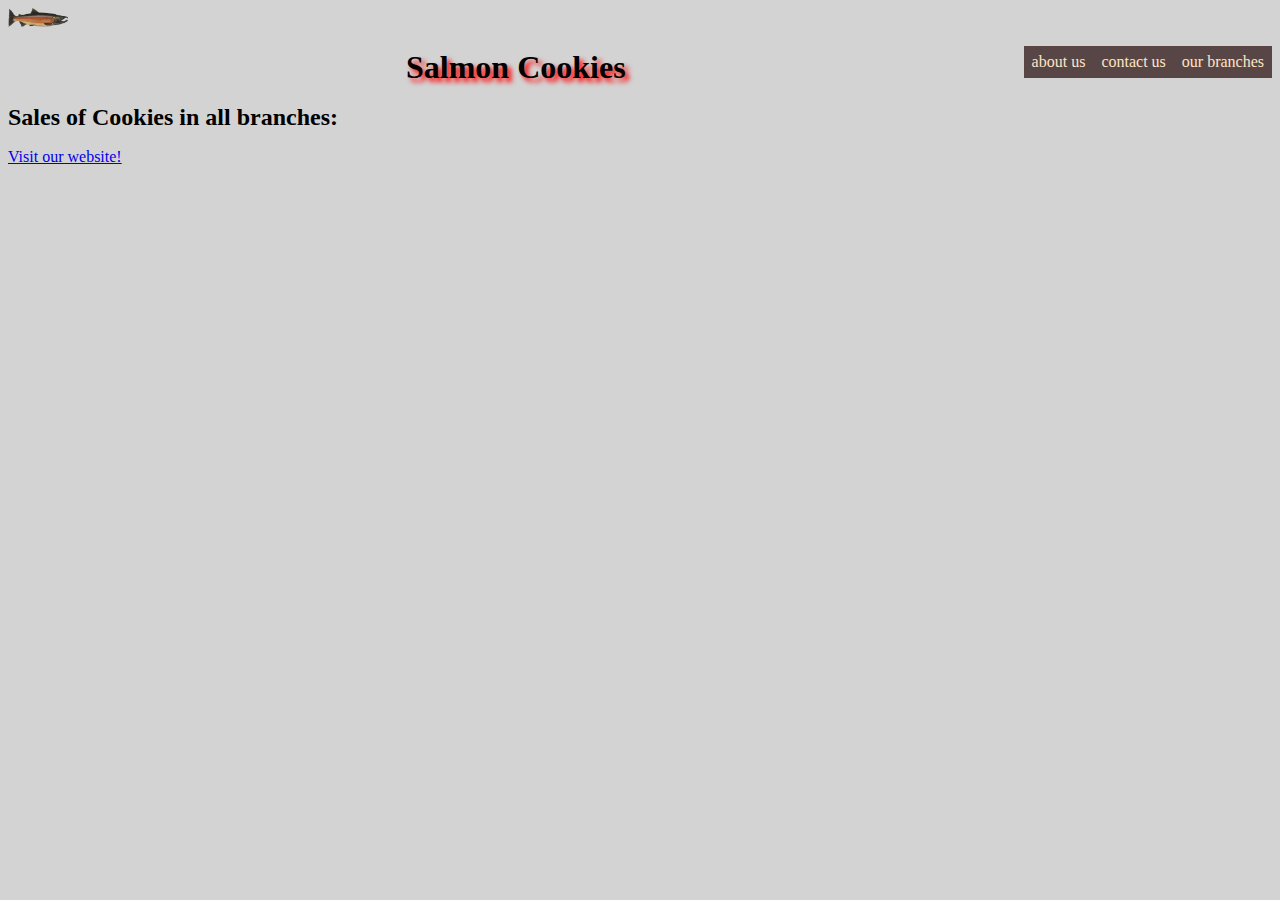
==== index.html @ 5496624d "creating salmon website on class06 branch; which calculates sales for the shop" ====
<!DOCTYPE html>
<html>
  <head>
    <title> Salmon Cookies </title>
    <link rel="stylesheet" href="css/reset.css">
    <link href="css/style.css" type="text/css" rel="stylesheet"/>
  </head>
  <body>
    <header>
        <nav>
        <img src="img/salmon.png" alt="logo">
     
      <ul>
          <li>our branches</li>
          <li>contact us</li>
          <li>about us</li>
      </ul>
    </nav>
    <h1> Salmon Cookies </h1>
    </header>
    <main>
      <h2>Sales of Cookies in all branches: </h2>
      <a href="sales.html">Visit our website!</a>
      
        

        <!-- generate this from js: -->
        <!-- <article>
          <h2>Frankie</h2>
          <p>Frankie is a British, he is age 3 months</p>
          <ul>
            <li>Chasing</li>
          </ul>
          <img src="./images/frankie.jpeg">
        </article> -->
        
      </div>
    </main>

    <footer>
    </footer>
    
  </body>
</html>
---- css/style.css ----
body {
    background-color: #D3D3D3 ;
    
    }
    header img {
        width: 60px;        
      }
      header h1 {
          text-align: center;
          font-family: fantasy;
          text-shadow: 4px 4px 5px red;
      }
      
  
    div {
background-color:  #ff8c66
;
text-align: inherit;

    font-family: Arial, Helvetica, sans-serif;
     }

nav ul li {text-align:left;
 display: inline;
 float: right;
  padding: 8px;
  color: bisque;
  background-color: #584646;
}
    main ul li {
       list-style:circle ;  
       font-family: "Times New Roman", Times, serif;
       padding: 5px;
        color:	#0d0d64 ; 
     }
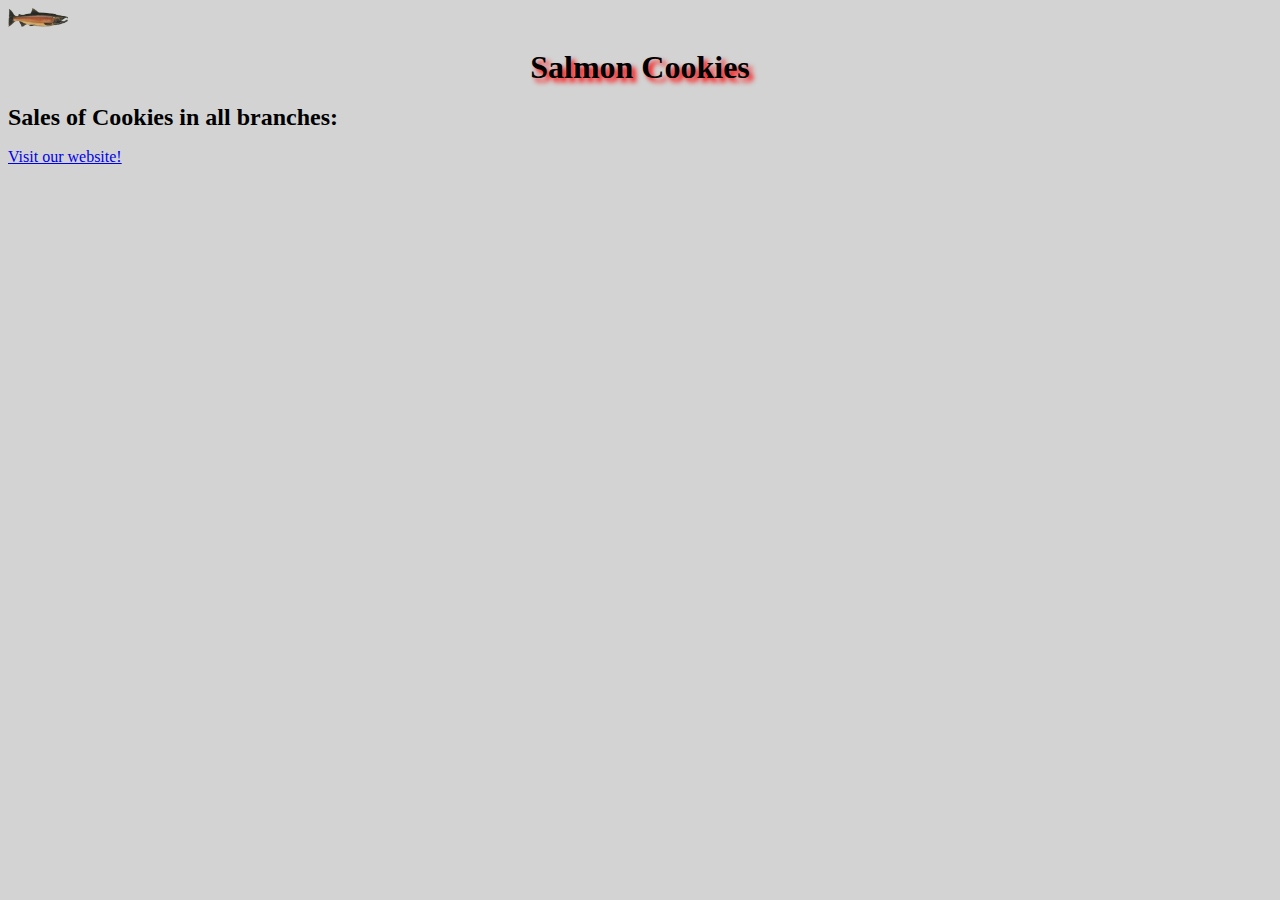
==== commit b54543f4: "edited solution for salmon - cookies using literal objects" ====
--- a/index.html
+++ b/index.html
@@ -10,11 +10,8 @@
         <nav>
         <img src="img/salmon.png" alt="logo">
      
-      <ul>
-          <li>our branches</li>
-          <li>contact us</li>
-          <li>about us</li>
-      </ul>
+        <a href="our branches"></a><a href="contact us"></a><a href="about us"></a>
+         
     </nav>
     <h1> Salmon Cookies </h1>
     </header>
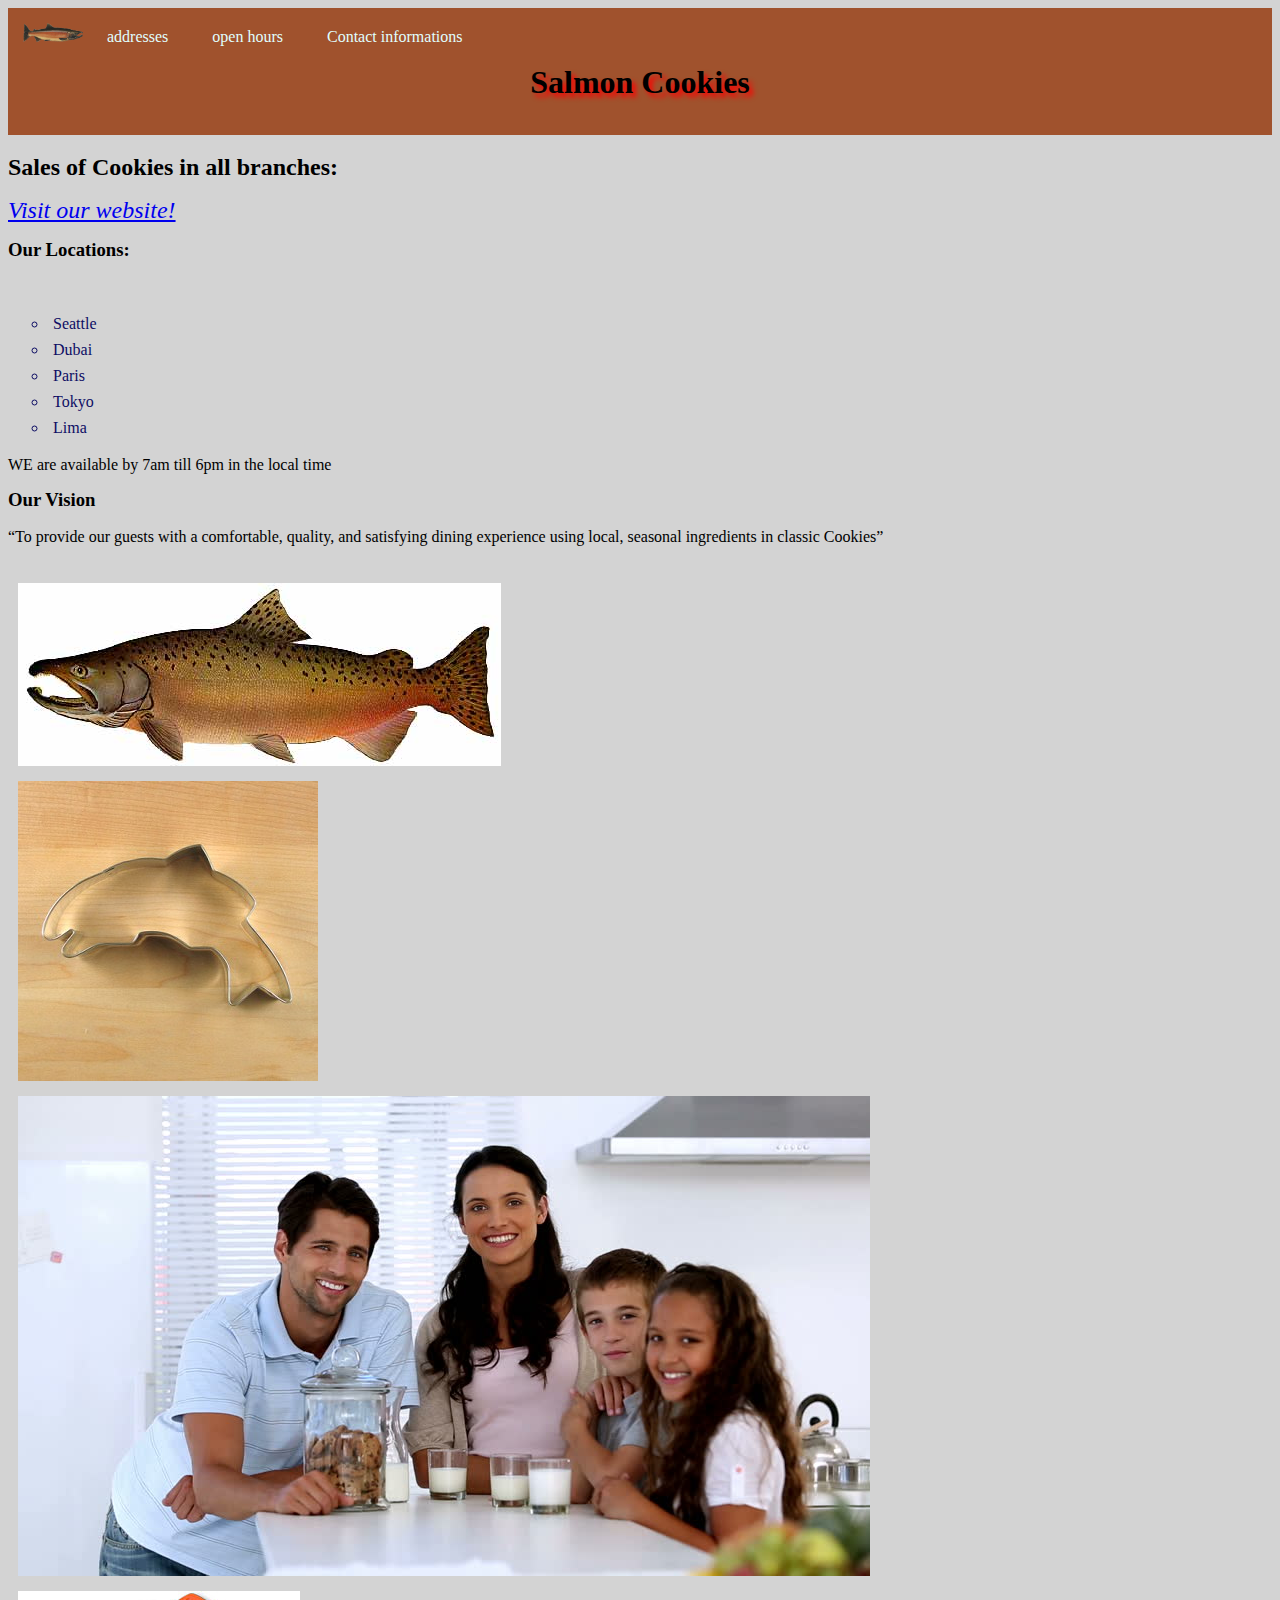
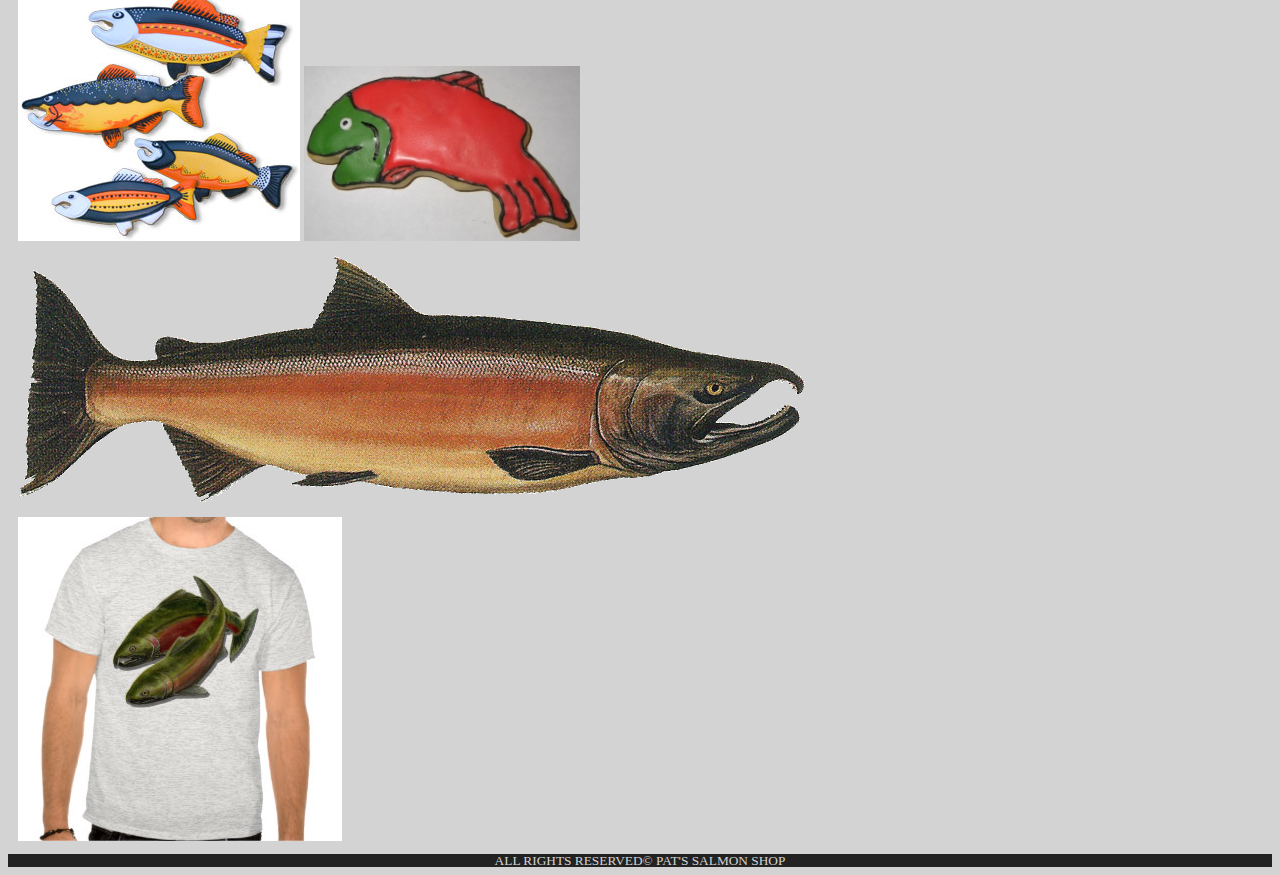
==== commit 5476c06f: "some practice on styling, gonna edit on it" ====
--- a/index.html
+++ b/index.html
@@ -3,14 +3,16 @@
   <head>
     <title> Salmon Cookies </title>
     <link rel="stylesheet" href="css/reset.css">
-    <link href="css/style.css" type="text/css" rel="stylesheet"/>
+    <link href="css/mainstyle.css" type="text/css" rel="stylesheet"/>
   </head>
   <body>
     <header>
         <nav>
         <img src="img/salmon.png" alt="logo">
      
-        <a href="our branches"></a><a href="contact us"></a><a href="about us"></a>
+        <a href="index.html/">addresses</a>
+        <a href="contact us">open hours</a>
+        <a href="about us">Contact informations</a>
          
     </nav>
     <h1> Salmon Cookies </h1>
@@ -18,8 +20,40 @@
     <main>
       <h2>Sales of Cookies in all branches: </h2>
       <a href="sales.html">Visit our website!</a>
-      
+      <section>
+        <h3>Our Locations:</h3><br>
+        <ul>
+          <li>Seattle</li>
+          <li>Dubai</li>
+          <li>Paris</li>
+          <li>Tokyo</li>
+          <li>Lima</li>
+        </ul>
         
+      </section>
+      <section><p>WE are available by 7am till 6pm in the local time </p></section>
+      <section>
+        <p>
+          <h3>Our Vision</h3>
+          “To provide our guests with a comfortable, quality, and satisfying dining experience using local, seasonal ingredients in classic Cookies”
+        </p>
+
+      </section>
+        
+      <section class="row">
+
+     <div class="column">
+        <img src="assets/chinook.jpg" alt="">
+        <img src="assets/cutter.jpeg" alt="">
+        
+        <img src="assets/family.jpg" alt="">
+        <img src="assets/fish.jpg" alt="">
+        <img src="assets/frosted-cookie.jpg" alt="">
+        <img src="assets/salmon.png" alt="">
+        <img src="assets/shirt.jpg" alt="">
+    </div>
+
+      </section>
 
         <!-- generate this from js: -->
         <!-- <article>
@@ -31,7 +65,7 @@
           <img src="./images/frankie.jpeg">
         </article> -->
         
-      </div>
+    <footer>ALL RIGHTS RESERVED&COPY PAT'S SALMON SHOP</footer>
     </main>
 
     <footer>
--- a/css/mainstyle.css
+++ b/css/mainstyle.css
@@ -0,0 +1,106 @@
+* {
+    box-sizing: border-box;
+  }
+body {
+    background-color: #D3D3D3 ;
+    
+    }
+    header img {
+        width: 60px;        
+      }
+      header h1 {
+          text-align: center;
+          font-family: fantasy;
+          text-shadow: 4px 4px 5px red;
+      }
+      header { background-color: #a0522d	;}
+      header  {
+   
+    padding: 15px;}
+nav a {
+    text-decoration: none;
+color: lightcyan;
+margin: 20px;
+text-align: end;
+align-items: center;
+justify-content: center;
+
+}
+      
+  
+    /* div {
+background-color:  #ff8c66
+;
+text-align: inherit;
+
+    font-family: Arial, Helvetica, sans-serif;
+     } */
+
+main section:nth-child(1) {text-align:left;
+ display: inline;
+ float: right;
+  padding: 8px;
+  color: bisque;
+  background-color: #584646;
+}
+    main ul li {
+       list-style:circle ;  
+       font-family: "Times New Roman", Times, serif;
+       padding: 5px;
+        color:	#0d0d64 ; 
+     }
+
+     table {
+        padding: 10px;
+        border: 2px solid black;
+        border-collapse: collapse;
+      }
+      td {
+        padding: 10px;
+        border: 1px solid black;
+        border-collapse: collapse;
+      }
+      th {
+        padding: 10px;
+        border: 1px solid black;
+        border-collapse: collapse;
+      }
+
+      footer {
+        text-align: center;
+        font-size: smaller;
+        background-color: #222;
+        color: #D3D3D3;
+      }
+
+      main a {
+        font-style: oblique;
+        font-size: x-large;
+        font-family: Georgia, 'Times New Roman', Times, serif;
+       text-align: center;
+      }
+
+       section:nth-child(4) {
+          display: grid;
+gap: 30px;
+display: flex;
+          display: inline;
+         
+      }
+
+      .column {
+        float: left;
+        width: 50%;
+        padding: 10px;
+      }
+      
+      .column img {
+        margin-top: 12px;
+      }
+      
+      /* Clear floats after the columns */
+      .row:after {
+        content: "";
+        display: table;
+        clear: both;
+      }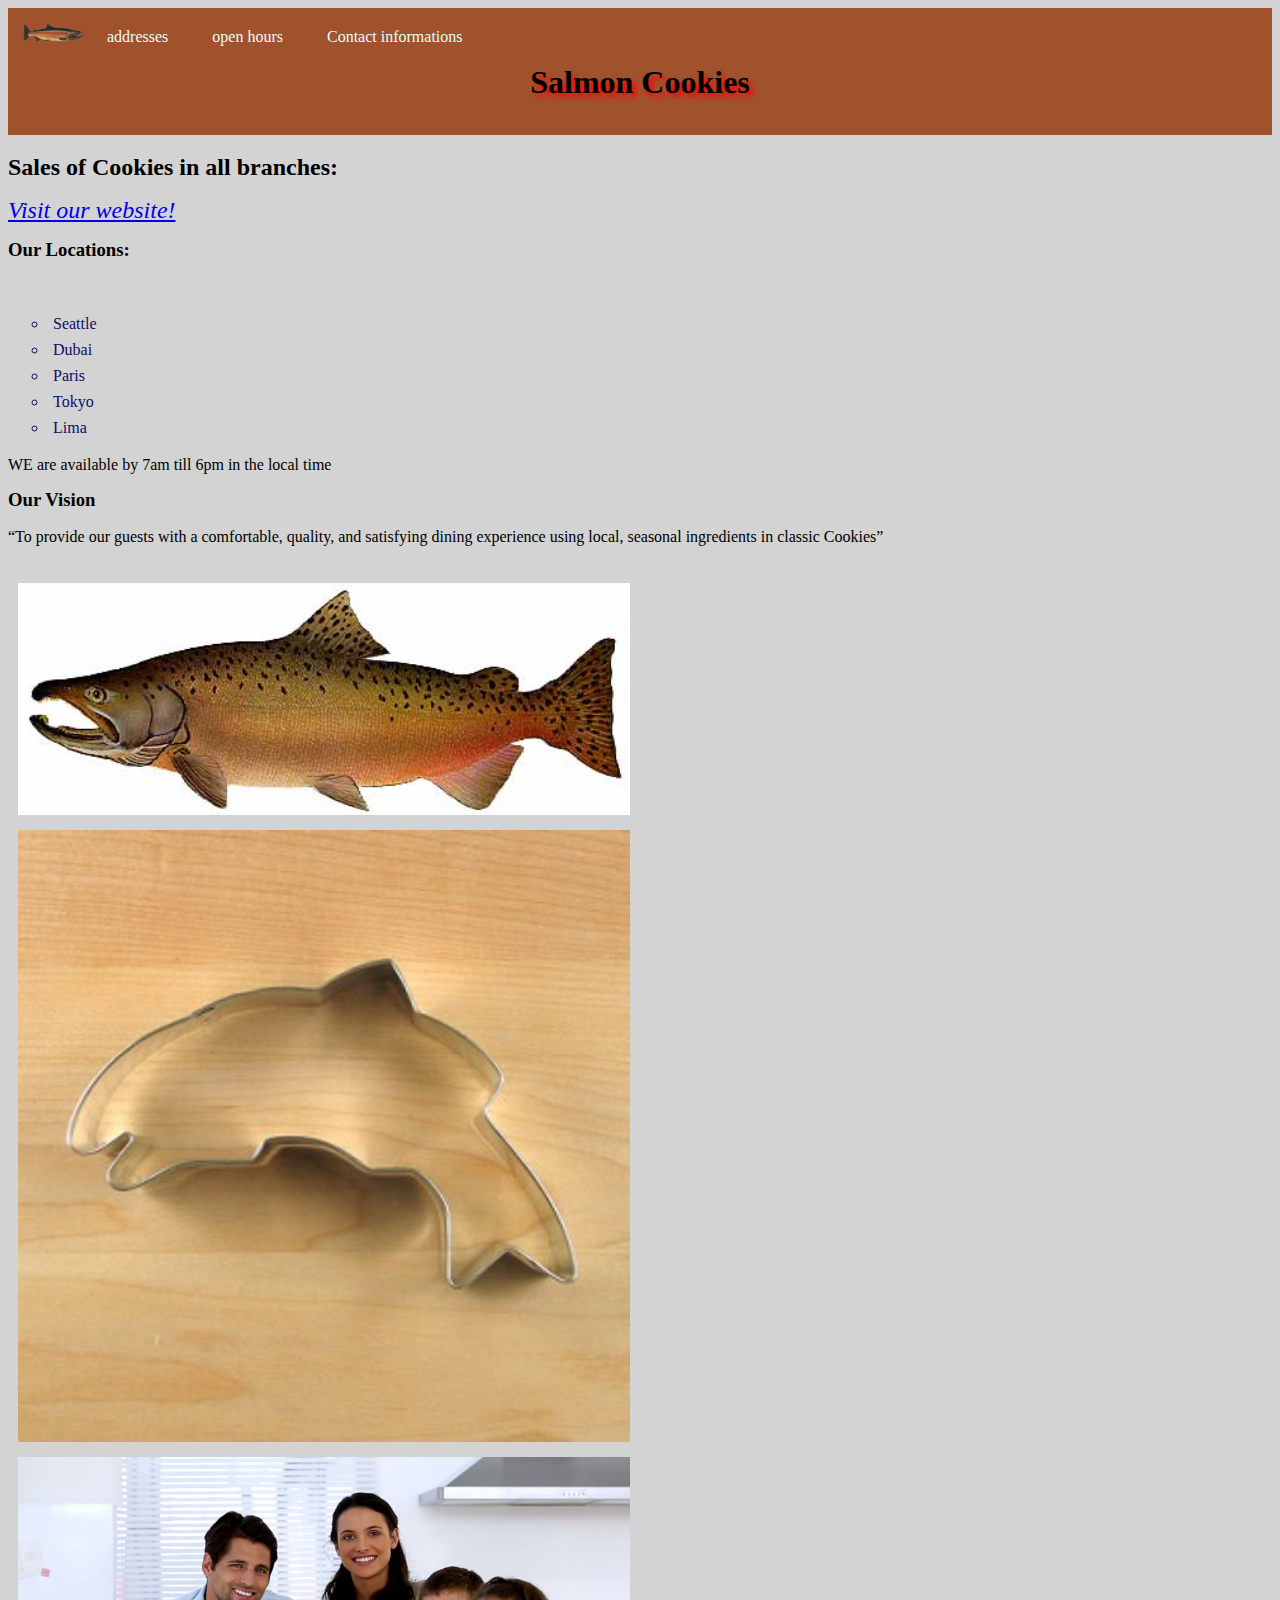
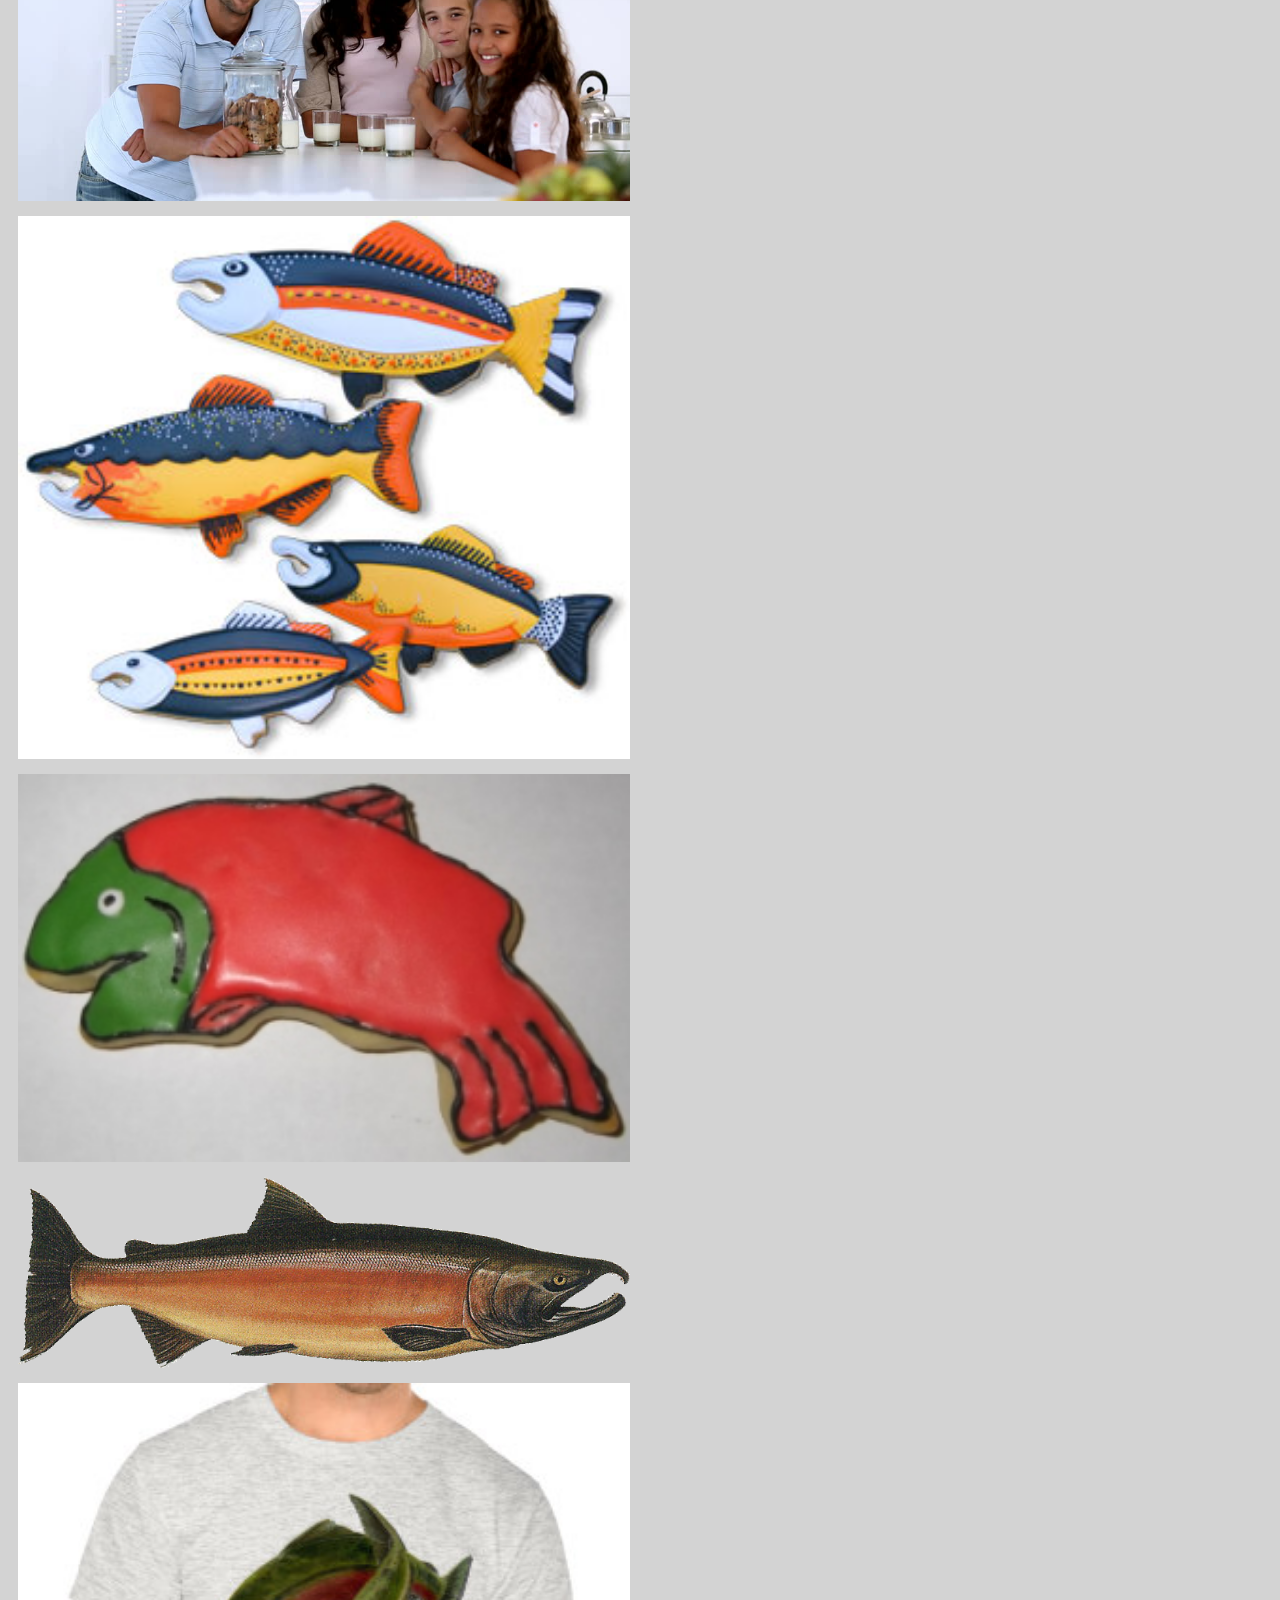
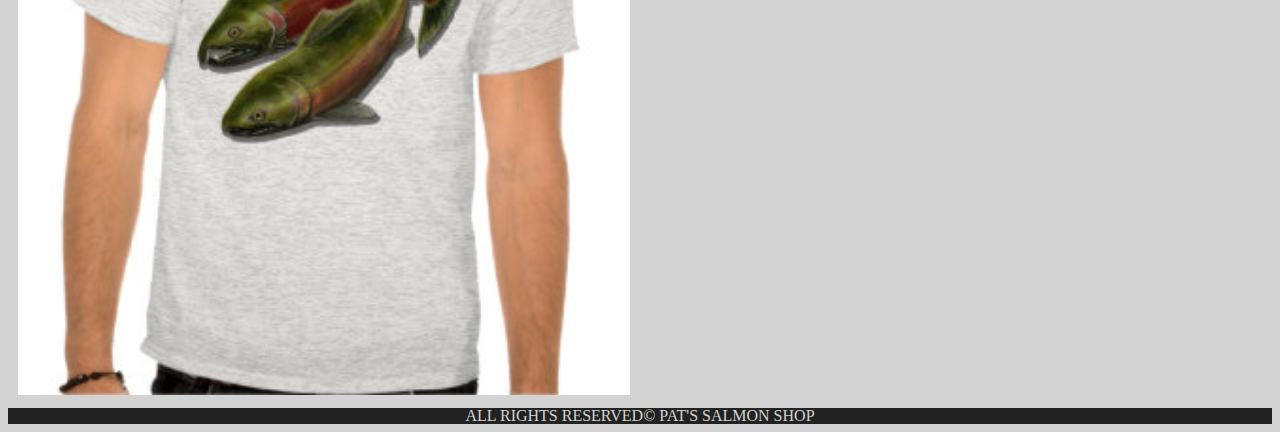
==== commit 243bd988: "adding a form to webpage" ====
--- a/index.html
+++ b/index.html
@@ -43,27 +43,16 @@
       <section class="row">
 
      <div class="column">
-        <img src="assets/chinook.jpg" alt="">
-        <img src="assets/cutter.jpeg" alt="">
-        
-        <img src="assets/family.jpg" alt="">
-        <img src="assets/fish.jpg" alt="">
-        <img src="assets/frosted-cookie.jpg" alt="">
-        <img src="assets/salmon.png" alt="">
-        <img src="assets/shirt.jpg" alt="">
+        <img src="assets/chinook.jpg" alt="" width="100%">
+        <img src="assets/cutter.jpeg" alt="" width="100%">
+        <img src="assets/family.jpg" alt="" width="100%">
+        <img src="assets/fish.jpg" alt="" width="100%">
+        <img src="assets/frosted-cookie.jpg" alt="" width="100%">
+        <img src="assets/salmon.png" alt="" width="100%">
+        <img src="assets/shirt.jpg" alt="" width="100%">
     </div>
 
       </section>
-
-        <!-- generate this from js: -->
-        <!-- <article>
-          <h2>Frankie</h2>
-          <p>Frankie is a British, he is age 3 months</p>
-          <ul>
-            <li>Chasing</li>
-          </ul>
-          <img src="./images/frankie.jpeg">
-        </article> -->
         
     <footer>ALL RIGHTS RESERVED&COPY PAT'S SALMON SHOP</footer>
     </main>
--- a/css/mainstyle.css
+++ b/css/mainstyle.css
@@ -68,9 +68,10 @@
 
       footer {
         text-align: center;
-        font-size: smaller;
+        
         background-color: #222;
         color: #D3D3D3;
+        
       }
 
       main a {
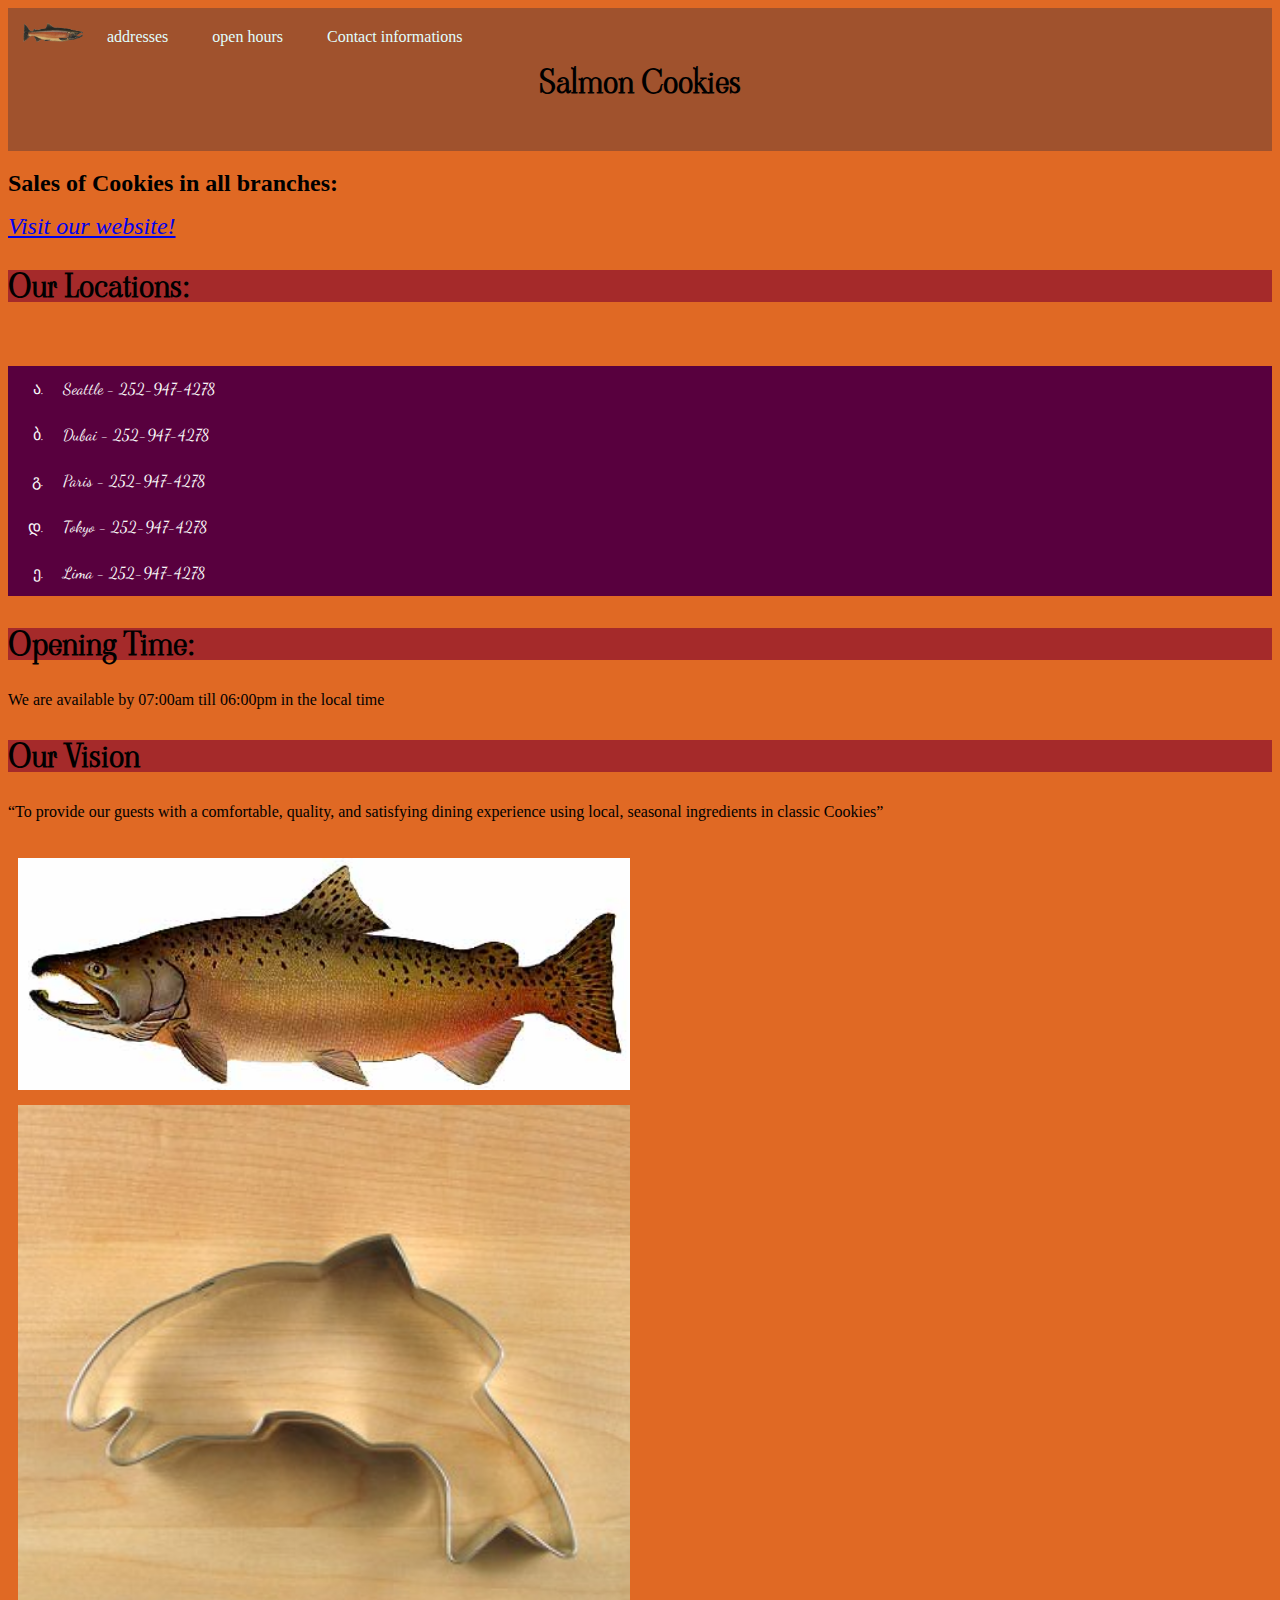
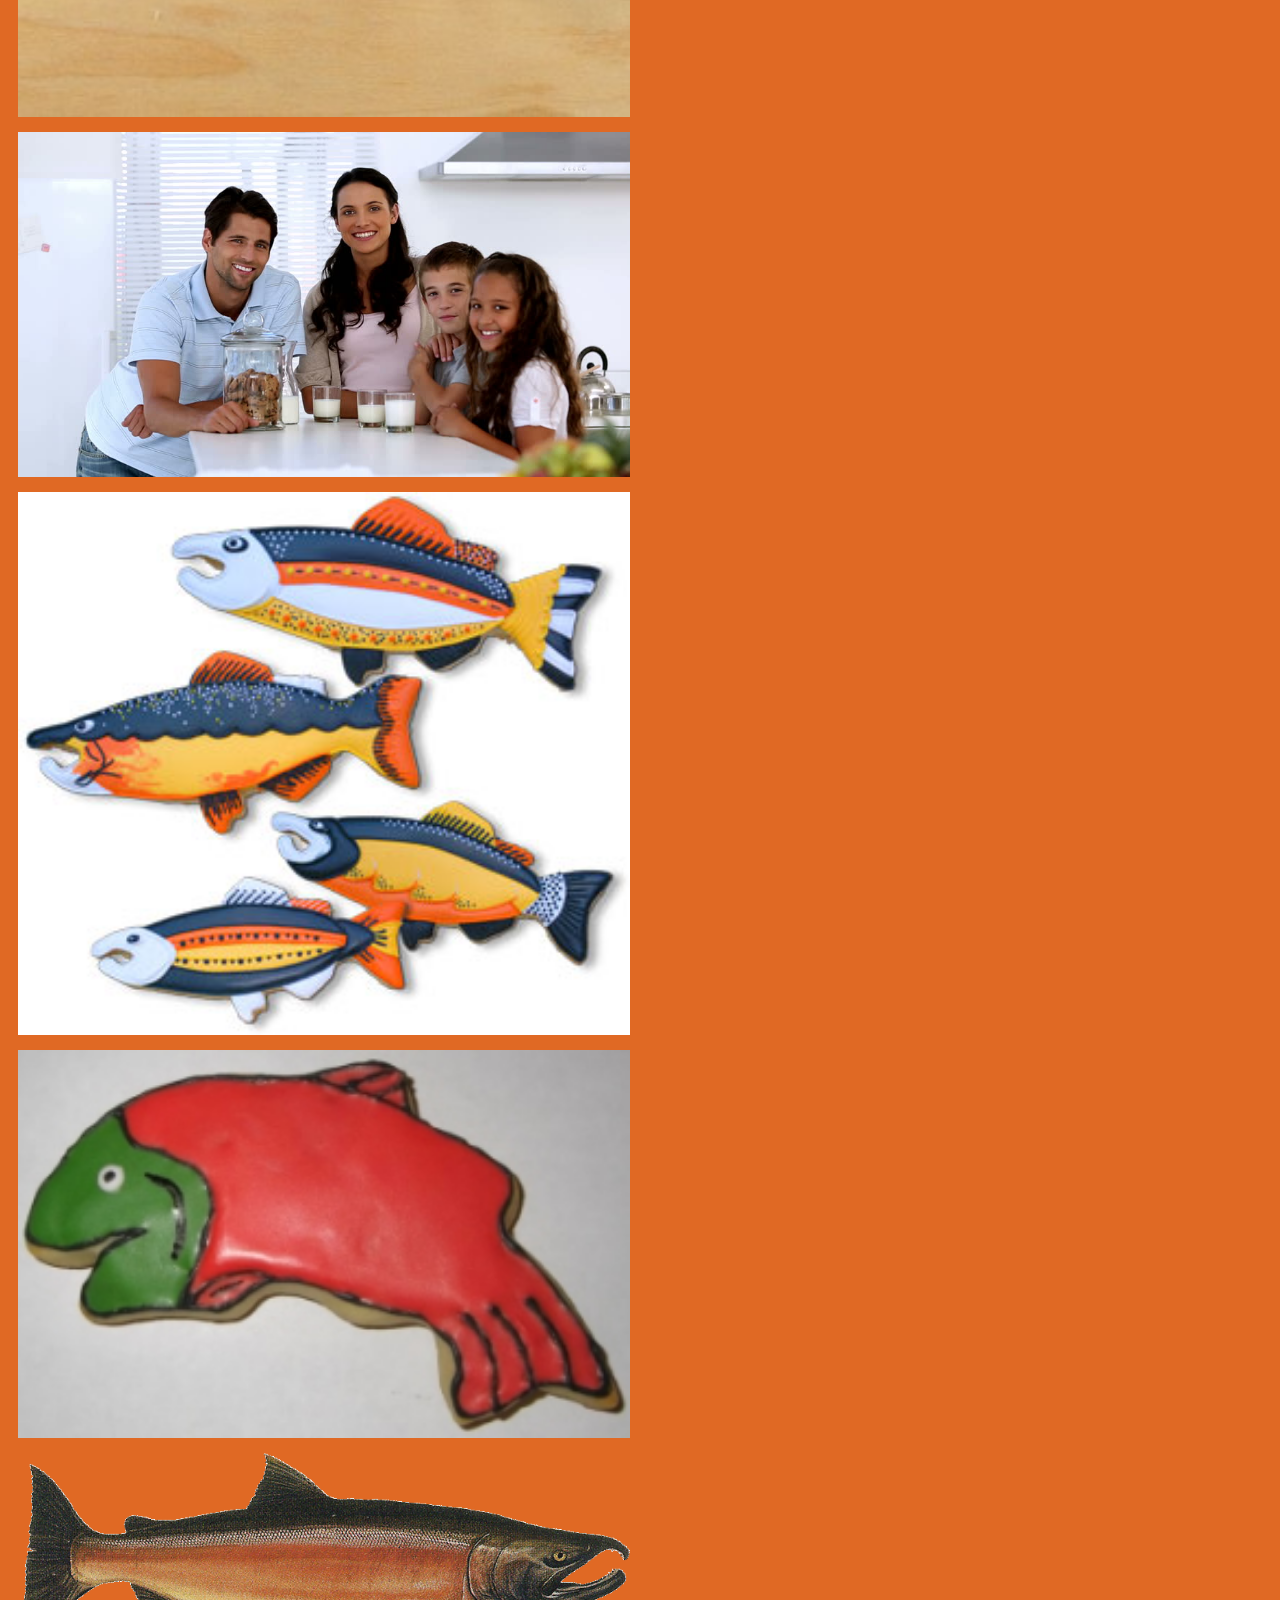
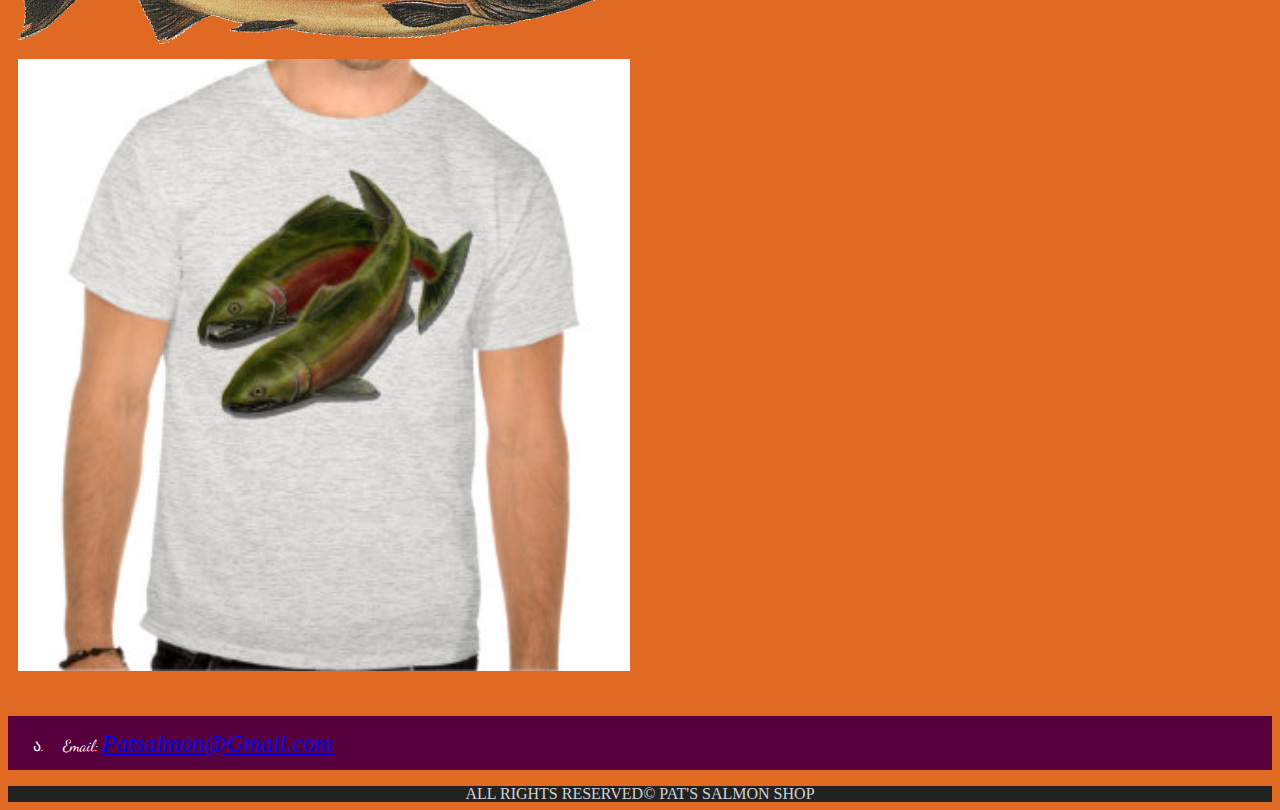
==== commit b8f03294: "more design for webpages" ====
--- a/index.html
+++ b/index.html
@@ -3,7 +3,17 @@
   <head>
     <title> Salmon Cookies </title>
     <link rel="stylesheet" href="css/reset.css">
+    
+    <link rel="preconnect" href="https://fonts.gstatic.com">
+    <link href="https://fonts.googleapis.com/css2?family=Viaoda+Libre&display=swap" rel="stylesheet">
+
+    <link href="https://fonts.googleapis.com/css2?family=Dancing+Script&family=Viaoda+Libre&display=swap" rel="stylesheet">
+
+    <link href="https://fonts.googleapis.com/css2?family=Dancing+Script&family=Viaoda+Libre&display=swap" rel="stylesheet">
+
     <link href="css/mainstyle.css" type="text/css" rel="stylesheet"/>
+ 
+
   </head>
   <body>
     <header>
@@ -15,7 +25,8 @@
         <a href="about us">Contact informations</a>
          
     </nav>
-    <h1> Salmon Cookies </h1>
+    
+    <h1> Salmon Cookies </h1><br>
     </header>
     <main>
       <h2>Sales of Cookies in all branches: </h2>
@@ -23,15 +34,16 @@
       <section>
         <h3>Our Locations:</h3><br>
         <ul>
-          <li>Seattle</li>
-          <li>Dubai</li>
-          <li>Paris</li>
-          <li>Tokyo</li>
-          <li>Lima</li>
+          <li>Seattle -  252-947-4278</li>
+          <li>Dubai -   252-947-4278</li>
+          <li>Paris - 252-947-4278</li>
+          <li>Tokyo -  252-947-4278</li>
+          <li>Lima  -  252-947-4278</li>
         </ul>
         
       </section>
-      <section><p>WE are available by 7am till 6pm in the local time </p></section>
+      <h3>Opening Time:</h3>
+      <section><p>We are available by 07:00am till 06:00pm in the local time </p></section>
       <section>
         <p>
           <h3>Our Vision</h3>
@@ -52,6 +64,15 @@
         <img src="assets/shirt.jpg" alt="" width="100%">
     </div>
 
+      </section> <br>
+
+      <section>
+<ul>
+  <li>Email: <a href="Patsalmon@Gmail.com">Patsalmon@Gmail.com</a></li>
+</ul>
+
+
+
       </section>
         
     <footer>ALL RIGHTS RESERVED&COPY PAT'S SALMON SHOP</footer>
--- a/css/mainstyle.css
+++ b/css/mainstyle.css
@@ -2,16 +2,15 @@
     box-sizing: border-box;
   }
 body {
-    background-color: #D3D3D3 ;
+    background-color: #e06924 ;
     
     }
     header img {
         width: 60px;        
       }
       header h1 {
-          text-align: center;
-          font-family: fantasy;
-          text-shadow: 4px 4px 5px red;
+        font-family: 'Viaoda Libre', cursive;
+        text-align: center;
       }
       header { background-color: #a0522d	;}
       header  {
@@ -26,7 +25,14 @@
 justify-content: center;
 
 }
-      
+     h3 {font-size: xx-large;
+      font-family: 'Dancing Script', cursive;
+      font-family: 'Viaoda Libre', cursive;
+   border: #0e0e0e
+   ;
+   background-color:brown;
+   text-decoration: transparent;
+    } 
   
     /* div {
 background-color:  #ff8c66
@@ -36,29 +42,40 @@
     font-family: Arial, Helvetica, sans-serif;
      } */
 
-main section:nth-child(1) {text-align:left;
+main section:nth-child(0) {text-align:left;
  display: inline;
  float: right;
   padding: 8px;
   color: bisque;
   background-color: #584646;
+  font-family: 'Dancing Script', cursive;
+
 }
     main ul li {
-       list-style:circle ;  
-       font-family: "Times New Roman", Times, serif;
-       padding: 5px;
-        color:	#0d0d64 ; 
+       list-style:georgian ;  
+       font-family: 'Dancing Script', cursive;
+       padding: 15px;
+        color:	#fafafa ; 
+        size: 50px ;
+       
      }
+     main  ul {
+      background-color: rgb(88, 0, 62);
+    }
 
      table {
         padding: 10px;
         border: 2px solid black;
         border-collapse: collapse;
+        font-family: 'Cinzel', serif;
+/* font-family: 'Dancing Script', cursive;
+font-family: 'Viaoda Libre', cursive; */
       }
       td {
         padding: 10px;
         border: 1px solid black;
         border-collapse: collapse;
+        
       }
       th {
         padding: 10px;
